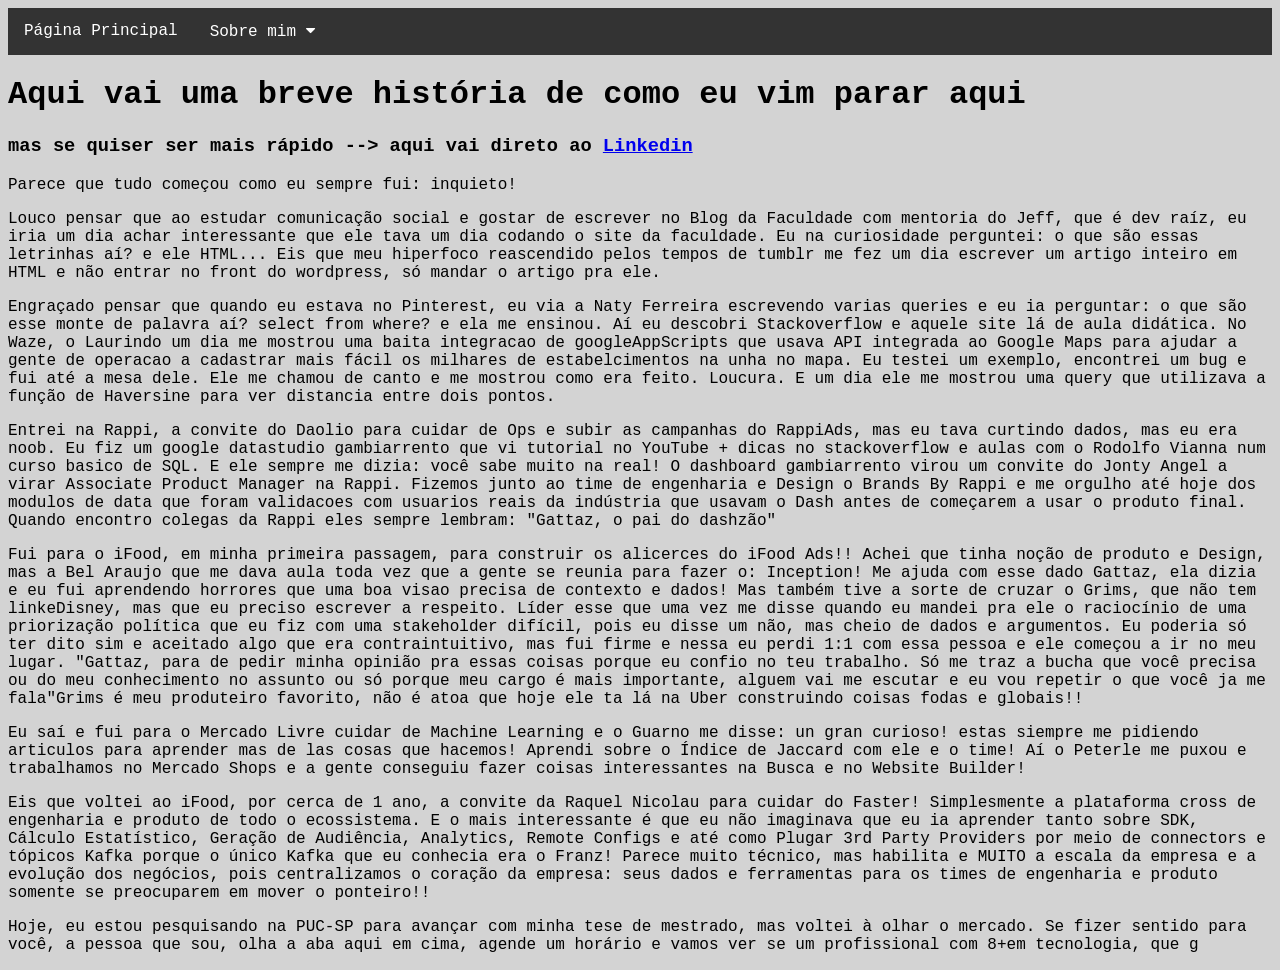
==== about.html @ b6084554 "Update about.html" ====
<!DOCTYPE html>
<html>
<head>
<meta name="viewport" content="width=device-width, initial-scale=1">
<link rel="stylesheet" href="https://cdnjs.cloudflare.com/ajax/libs/font-awesome/4.7.0/css/font-awesome.min.css">
<style>

.navbar {
  overflow: hidden;
  background-color: #333; 
}

.navbar a {
  float: left;
  font-size: 16px;
  color: white;
  text-align: center;
  padding: 14px 16px;
  text-decoration: none;
}

.subnav {
  float: left;
  overflow: hidden;
}

.subnav .subnavbtn {
  font-size: 16px;  
  border: none;
  outline: none;
  color: white;
  padding: 14px 16px;
  background-color: inherit;
  font-family: inherit;
  margin: 0;
}

.navbar a:hover, .subnav:hover .subnavbtn {
  background-color: red;
}

.subnav-content {
  display: none;
  position: absolute;
  left: 0;
  background-color: red;
  width: 100%;
  z-index: 1;
}

.subnav-content a {
  float: left;
  color: white;
  text-decoration: none;
}

.subnav-content a:hover {
  background-color: #eee;
  color: black;
}

.subnav:hover .subnav-content {
  display: block;
}
</style>
</head>
<body>

<div class="navbar">
  <a href="https://luizdgattaz.github.io/gattaztransborda/">Página Principal</a>
  <div class="subnav">
    <button class="subnavbtn">Sobre mim <i class="fa fa-caret-down"></i></button>
    <div class="subnav-content">
      <a href="https://luizdgattaz.github.io/gattaztransborda/textos">Textos</a>
      <a href="https://luizdgattaz.github.io/gattaztransborda/about">O CV</a>
      <a href="https://calendly.com/luizgattaz/chat?month=2026-06">Marque um horário comigo!</a>
    </div>
  </div> 
    </div>
  </div>
<head>
<link rel="stylesheet" href="./style.css" /> 
<h1>Aqui vai uma breve história de como eu vim parar aqui</h1>
<h3>mas se quiser ser mais rápido --> aqui vai direto ao <a href="https://www.linkedin.com/in/luizdgattaz"> Linkedin </a> </h3>  
<p>
Parece que tudo começou como eu sempre fui: inquieto!
</p>
<p>
Louco pensar que ao estudar comunicação social e gostar de escrever no Blog da Faculdade
com mentoria do Jeff, que é dev raíz, eu iria um dia achar interessante que ele tava um dia codando o site da faculdade. Eu na curiosidade perguntei: o que são essas letrinhas aí? e ele HTML...
Eis que meu hiperfoco reascendido pelos tempos de tumblr me fez um dia escrever um artigo inteiro em HTML e não entrar no front do wordpress, só mandar o artigo pra ele.
</p>
<p>
Engraçado pensar que quando eu estava no Pinterest, eu via a Naty Ferreira escrevendo varias queries e eu ia perguntar: o que são esse monte de palavra aí? select from where? e ela me
ensinou. Aí eu descobri Stackoverflow e aquele site lá de aula didática.
No Waze, o Laurindo um dia me mostrou uma baita integracao de googleAppScripts que usava API integrada ao Google Maps para ajudar a gente de operacao a cadastrar mais fácil os milhares de estabelcimentos na unha no mapa. Eu testei um exemplo, encontrei um bug e fui 
até a mesa dele. Ele me chamou de canto e me mostrou como era feito. Loucura. E um dia ele me mostrou uma query que utilizava a função de Haversine para ver distancia entre dois pontos.
</p>
<p>
Entrei na Rappi, a convite do Daolio para cuidar de Ops e subir as campanhas do RappiAds,
mas eu tava curtindo dados, mas eu era noob. Eu fiz um google datastudio gambiarrento que vi

tutorial no YouTube + dicas no stackoverflow e aulas com o Rodolfo Vianna num curso basico

de SQL. E ele sempre me dizia: você sabe muito na real! O dashboard gambiarrento virou um

convite do Jonty Angel a virar Associate Product Manager na Rappi. Fizemos junto ao time de

engenharia e Design o Brands By Rappi e me orgulho até hoje dos modulos de data que foram

validacoes com usuarios reais da indústria que usavam o Dash antes de começarem a usar o

produto final. Quando encontro colegas da Rappi eles sempre lembram: "Gattaz, o pai do

dashzão"
</p>
<p>
Fui para o iFood, em minha primeira passagem, para construir os alicerces do iFood Ads!!
Achei que tinha noção de produto e Design, mas a Bel Araujo que me dava aula toda vez que a
gente se reunia para fazer o: Inception! Me ajuda com esse dado Gattaz, ela dizia e eu fui
aprendendo horrores que uma boa visao precisa de contexto e dados!
Mas também tive a sorte de cruzar o Grims, que não tem linkeDisney, mas que eu preciso
escrever a respeito. Líder esse que uma vez me disse quando eu mandei pra ele o raciocínio
de uma priorização política que eu fiz com uma stakeholder difícil, pois eu disse um não, mas
cheio de dados e argumentos. Eu poderia só ter dito sim e aceitado algo que era contraintuitivo,
mas fui firme e nessa eu perdi 1:1 com essa pessoa e ele começou a ir no meu lugar.
"Gattaz, para de pedir minha opinião pra essas coisas porque eu confio no teu trabalho. Só me
traz a bucha que você precisa ou do meu conhecimento no assunto ou só porque meu cargo é
mais importante, alguem vai me escutar e eu vou repetir o que você ja me fala"Grims é meu produteiro favorito, não é atoa que hoje ele ta lá na Uber construindo coisas fodas
e globais!!
</p>
<p>
Eu saí e fui para o Mercado Livre cuidar de Machine Learning e o Guarno me disse: un gran
curioso! estas siempre me pidiendo articulos para aprender mas de las cosas que hacemos!
Aprendi sobre o Índice de Jaccard com ele e o time!
Aí o Peterle me puxou e trabalhamos no Mercado Shops e a gente conseguiu fazer coisas
interessantes na Busca e no Website Builder!
</p>
<p>  
Eis que voltei ao iFood, por cerca de 1 ano, a convite da Raquel Nicolau para cuidar do Faster! Simplesmente a plataforma
cross de engenharia e produto de todo o ecossistema. E o mais interessante é que eu não
imaginava que eu ia aprender tanto sobre SDK, Cálculo Estatístico, Geração de Audiência,
Analytics, Remote Configs e até como Plugar 3rd Party Providers por meio de connectors e
tópicos Kafka porque o único Kafka que eu conhecia era o Franz!
Parece muito técnico, mas habilita e MUITO a escala da empresa e a evolução dos negócios,
pois centralizamos o coração da empresa: seus dados e ferramentas para os times de
engenharia e produto somente se preocuparem em mover o ponteiro!!
</p>
<p>
Hoje, eu estou pesquisando na PUC-SP para avançar com minha tese de mestrado, mas voltei à olhar o mercado.
Se fizer sentido para você, a pessoa que sou, olha a aba aqui em cima, agende um horário e vamos ver se um profissional com 8+em tecnologia, que g
</p>  
</head>
---- style.css ----
html {
    background-color: LightGray;
}
body {font-family: "Courier New", Courier, monospace;}
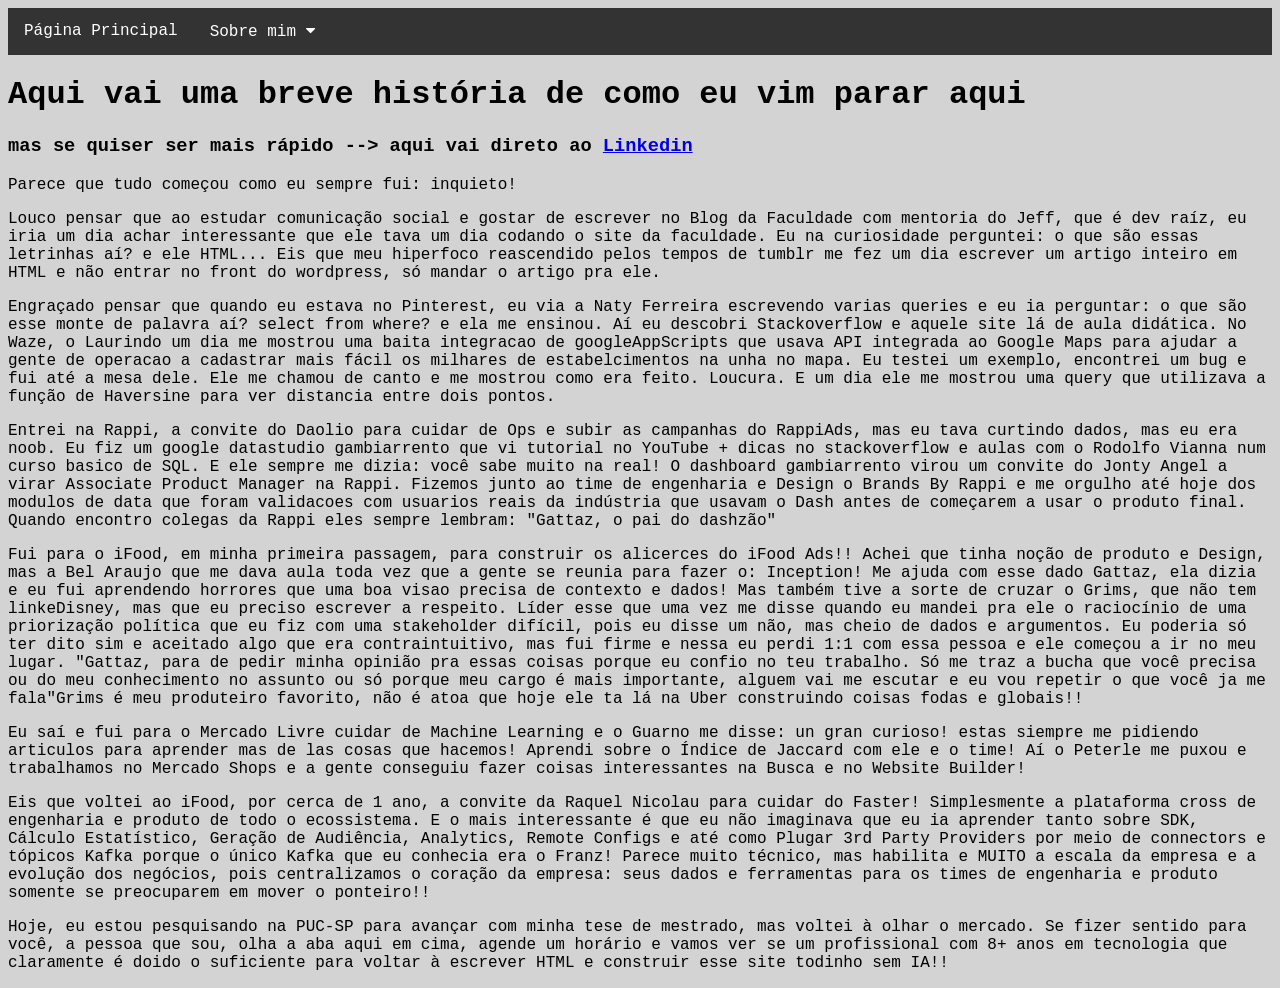
==== commit 428337da: "Update about.html" ====
--- a/about.html
+++ b/about.html
@@ -148,6 +148,6 @@
 </p>
 <p>
 Hoje, eu estou pesquisando na PUC-SP para avançar com minha tese de mestrado, mas voltei à olhar o mercado.
-Se fizer sentido para você, a pessoa que sou, olha a aba aqui em cima, agende um horário e vamos ver se um profissional com 8+em tecnologia, que g
-</p>  
+Se fizer sentido para você, a pessoa que sou, olha a aba aqui em cima, agende um horário e vamos ver se um profissional com 8+ anos em tecnologia que claramente é doido o suficiente para voltar à escrever HTML e construir esse site todinho sem IA!!
+</p>
 </head>
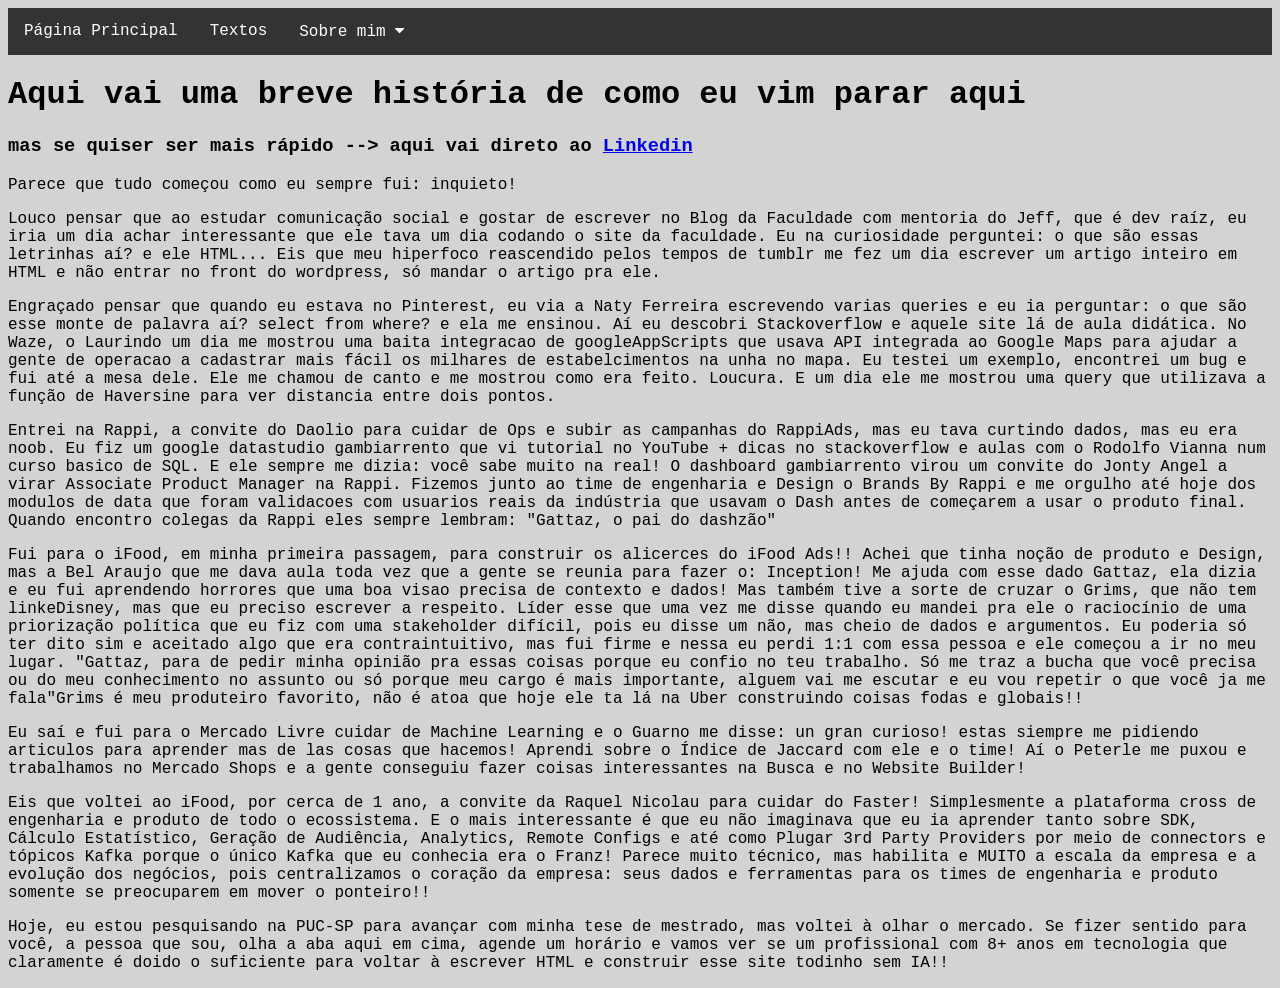
==== commit e02fa1ad: "Update about.html" ====
--- a/about.html
+++ b/about.html
@@ -68,10 +68,11 @@
 
 <div class="navbar">
   <a href="https://luizdgattaz.github.io/gattaztransborda/">Página Principal</a>
+ <div class="navbar">
+  <a href="https://luizdgattaz.github.io/gattaztransborda/textos">Textos</a>
   <div class="subnav">
     <button class="subnavbtn">Sobre mim <i class="fa fa-caret-down"></i></button>
     <div class="subnav-content">
-      <a href="https://luizdgattaz.github.io/gattaztransborda/textos">Textos</a>
       <a href="https://luizdgattaz.github.io/gattaztransborda/about">O CV</a>
       <a href="https://calendly.com/luizgattaz/chat?month=2026-06">Marque um horário comigo!</a>
     </div>
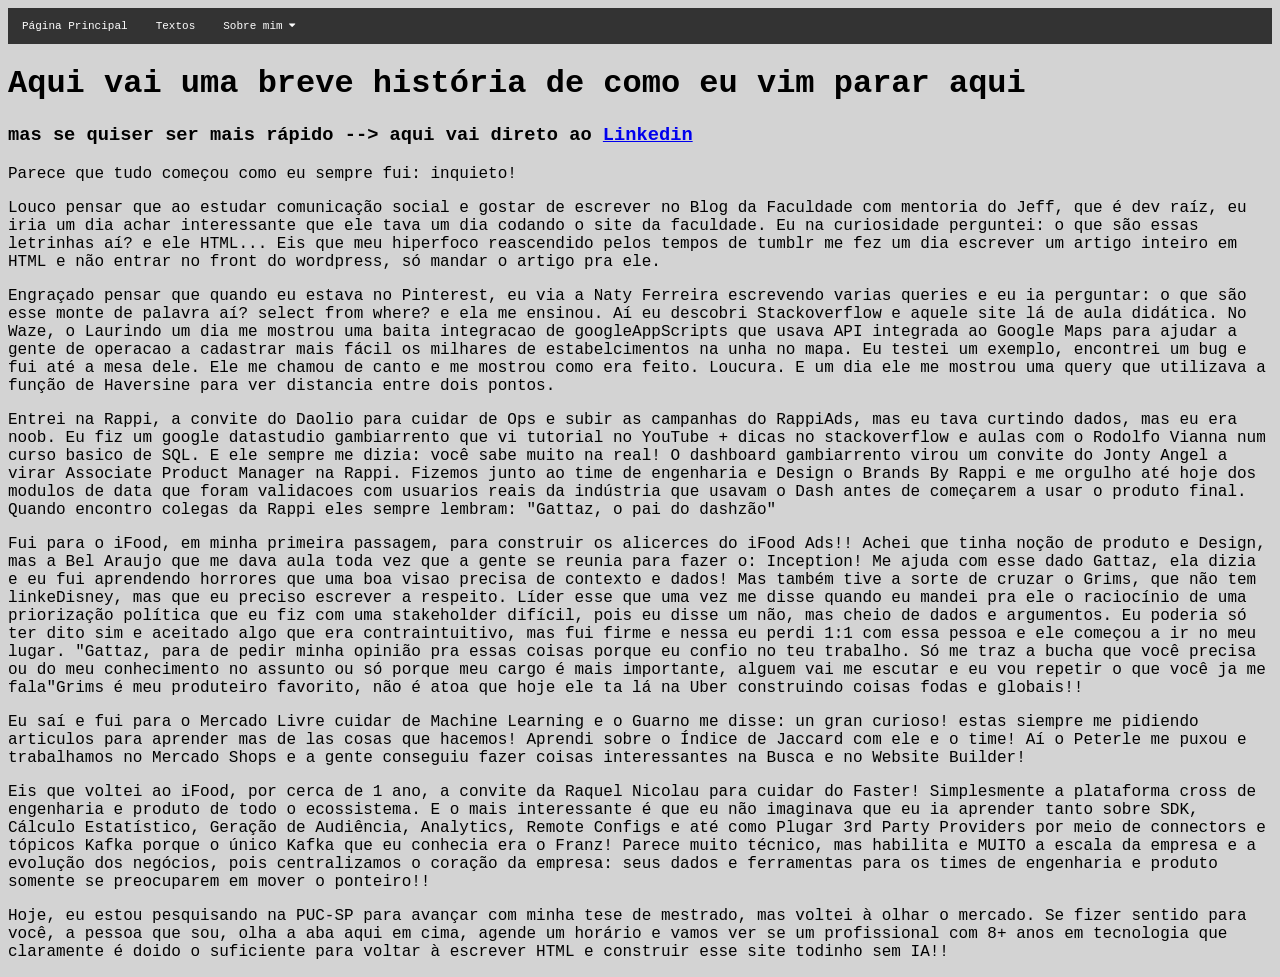
==== commit 2174042e: "Update about.html" ====
--- a/about.html
+++ b/about.html
@@ -12,10 +12,10 @@
 
 .navbar a {
   float: left;
-  font-size: 16px;
+  font-size: 11px;
   color: white;
   text-align: center;
-  padding: 14px 16px;
+  padding: 12px 14px;
   text-decoration: none;
 }
 
@@ -25,11 +25,11 @@
 }
 
 .subnav .subnavbtn {
-  font-size: 16px;  
+  font-size: 11px;  
   border: none;
   outline: none;
   color: white;
-  padding: 14px 16px;
+  padding: 12px 14px;
   background-color: inherit;
   font-family: inherit;
   margin: 0;
